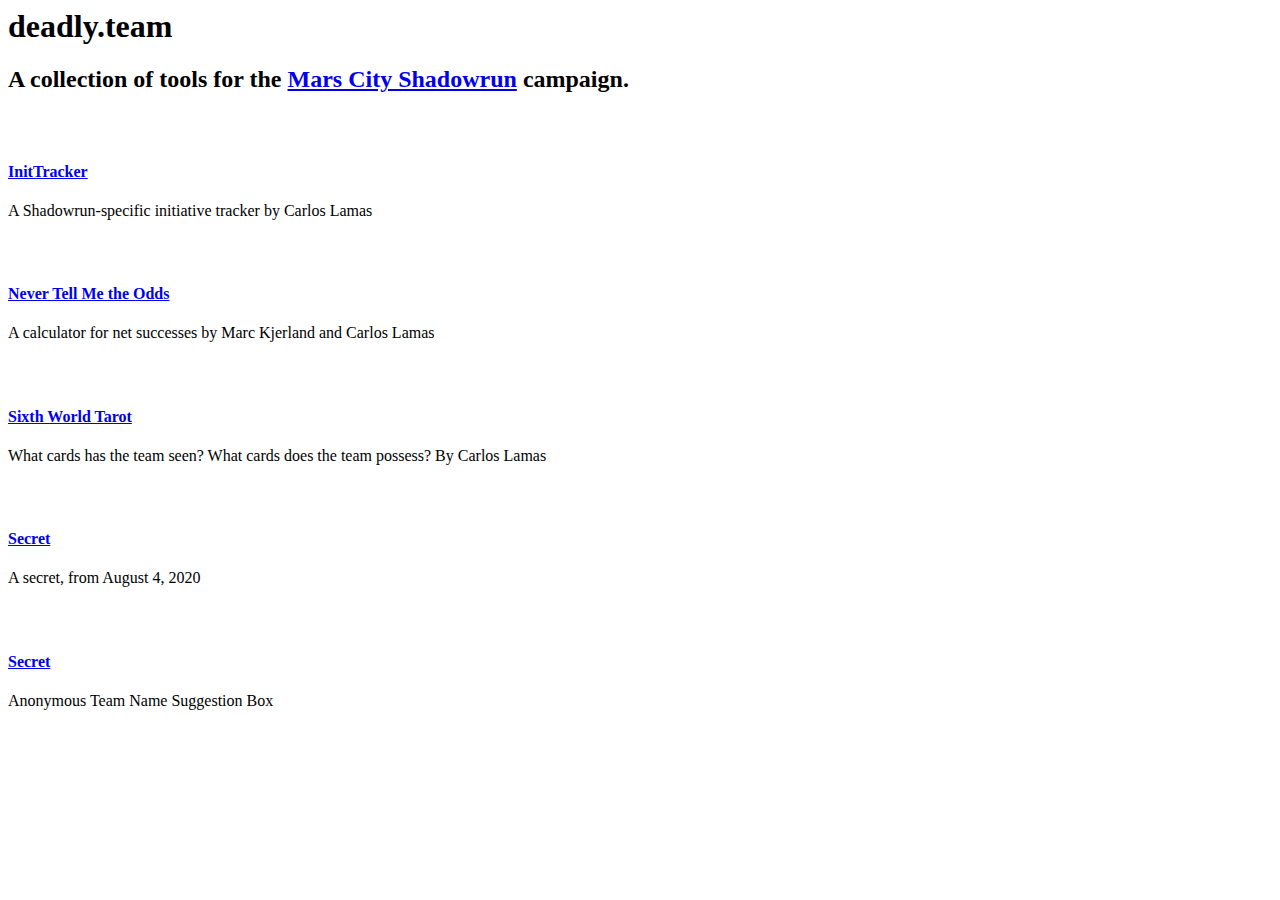
==== index.html @ 97ee5bf8 "added a suggestion box" ====
<html lang="en">

    <head>
        <meta charset="utf-8">
        <meta name="viewport" content="width=device-width, initial-scale=1">
        <meta name="description" content="">
        <meta name="author" content="Mark Otto, Jacob Thornton, and Bootstrap contributors">
        <meta name="generator" content="Hugo 0.88.1">
        <title>deadly.team</title>

        <link rel="canonical" href="https://getbootstrap.com/docs/5.1/examples/features/">



        <!-- Bootstrap core CSS -->
        <link href="https://cdn.jsdelivr.net/npm/bootstrap@5.1.3/dist/css/bootstrap.min.css" rel="stylesheet" integrity="sha384-1BmE4kWBq78iYhFldvKuhfTAU6auU8tT94WrHftjDbrCEXSU1oBoqyl2QvZ6jIW3" crossorigin="anonymous">

        <!-- Favicons -->
    <link rel="apple-touch-icon" href="/docs/5.1/assets/img/favicons/apple-touch-icon.png" sizes="180x180">
    <link rel="icon" href="/docs/5.1/assets/img/favicons/favicon-32x32.png" sizes="32x32" type="image/png">
    <link rel="icon" href="/docs/5.1/assets/img/favicons/favicon-16x16.png" sizes="16x16" type="image/png">
    <link rel="manifest" href="/docs/5.1/assets/img/favicons/manifest.json">
    <link rel="mask-icon" href="/docs/5.1/assets/img/favicons/safari-pinned-tab.svg" color="#7952b3">
    <link rel="icon" href="/docs/5.1/assets/img/favicons/favicon.ico">
    <meta name="theme-color" content="#7952b3">


        <style>
          .bd-placeholder-img {
            font-size: 1.125rem;
            text-anchor: middle;
            -webkit-user-select: none;
            -moz-user-select: none;
            user-select: none;
          }

          @media (min-width: 768px) {
            .bd-placeholder-img-lg {
              font-size: 3.5rem;
            }
          }
        </style>


        <!-- Custom styles for this template -->
        <link href="features.css" rel="stylesheet">
      </head>
      <body>


        <div class="container px-4 py-5" id="icon-grid">
            <h1>deadly.team</h1>
            <h2 class="pb-2 border-bottom">A collection of tools for the <a href="https://mars-city-shadowrun.obsidianportal.com/">Mars City Shadowrun</a> campaign.</h2>

            <div class="row row-cols-1 row-cols-sm-2 row-cols-md-3 row-cols-lg-4 g-4 py-5">
              <div class="col d-flex align-items-start">
                <svg class="bi text-muted flex-shrink-0 me-3" width="1.75em" height="1.75em"><use xlink:href="#bootstrap"/></svg>
                <div>
                  <h4 class="fw-bold mb-0"><a href="http://inittracker.deadly.team" target="_blank" rel="noopener noreferrer">InitTracker</a></h4>
                  <p>A Shadowrun-specific initiative tracker by Carlos Lamas</p>
                </div>
              </div>
              <div class="col d-flex align-items-start">
                <svg class="bi text-muted flex-shrink-0 me-3" width="1.75em" height="1.75em"><use xlink:href="#cpu-fill"/></svg>
                <div>
                  <h4 class="fw-bold mb-0"><a href="http://nevertellmetheodds.deadly.team" target="_blank" rel="noopener noreferrer">Never Tell Me the Odds</a></h4>
                  <p>A calculator for net successes by Marc Kjerland and Carlos Lamas</p>
                </div>
              </div>
              <div class="col d-flex align-items-start">
                <svg class="bi text-muted flex-shrink-0 me-3" width="1.75em" height="1.75em"><use xlink:href="#calendar3"/></svg>
                <div>
                  <h4 class="fw-bold mb-0"><a href="http://tarot.deadly.team" target="_blank" rel="noopener noreferrer">Sixth World Tarot</a></h4>
                  <p>What cards has the team seen? What cards does the team possess? By Carlos Lamas</p>
                </div>
              </div>
              <div class="col d-flex align-items-start">
                <svg class="bi text-muted flex-shrink-0 me-3" width="1.75em" height="1.75em"><use xlink:href="#home"/></svg>
                <div>
                  <h4 class="fw-bold mb-0"><a href="http://secret.deadly.team" target="_blank" rel="noopener noreferrer">Secret</a></h4>
                  <p>A secret, from August 4, 2020</p>
                </div>
              </div>
              <div class="col d-flex align-items-start">
                <svg class="bi text-muted flex-shrink-0 me-3" width="1.75em" height="1.75em"><use xlink:href="#home"/></svg>
                <div>
                  <h4 class="fw-bold mb-0"><a href="https://docs.google.com/forms/d/e/1FAIpQLSfLiD-tP4_m15CxzCDaxDt_rgdDJkbrIGFSRhTrsTAm1ZE8iQ/viewform" target="_blank" rel="noopener noreferrer">Secret</a></h4>
                  <p>Anonymous Team Name Suggestion Box</p>
                </div>
              </div>

              <!-- <div class="col d-flex align-items-start">
                <svg class="bi text-muted flex-shrink-0 me-3" width="1.75em" height="1.75em"><use xlink:href="#speedometer2"/></svg>
                <div>
                  <h4 class="fw-bold mb-0">Featured title</h4>
                  <p>Paragraph of text beneath the heading to explain the heading.</p>
                </div>
              </div>
              <div class="col d-flex align-items-start">
                <svg class="bi text-muted flex-shrink-0 me-3" width="1.75em" height="1.75em"><use xlink:href="#toggles2"/></svg>
                <div>
                  <h4 class="fw-bold mb-0">Featured title</h4>
                  <p>Paragraph of text beneath the heading to explain the heading.</p>
                </div>
              </div>
              <div class="col d-flex align-items-start">
                <svg class="bi text-muted flex-shrink-0 me-3" width="1.75em" height="1.75em"><use xlink:href="#geo-fill"/></svg>
                <div>
                  <h4 class="fw-bold mb-0">Featured title</h4>
                  <p>Paragraph of text beneath the heading to explain the heading.</p>
                </div>
              </div>
              <div class="col d-flex align-items-start">
                <svg class="bi text-muted flex-shrink-0 me-3" width="1.75em" height="1.75em"><use xlink:href="#tools"/></svg>
                <div>
                  <h4 class="fw-bold mb-0">Featured title</h4>
                  <p>Paragraph of text beneath the heading to explain the heading.</p>
                </div>
              </div> -->
            </div>
          </div>
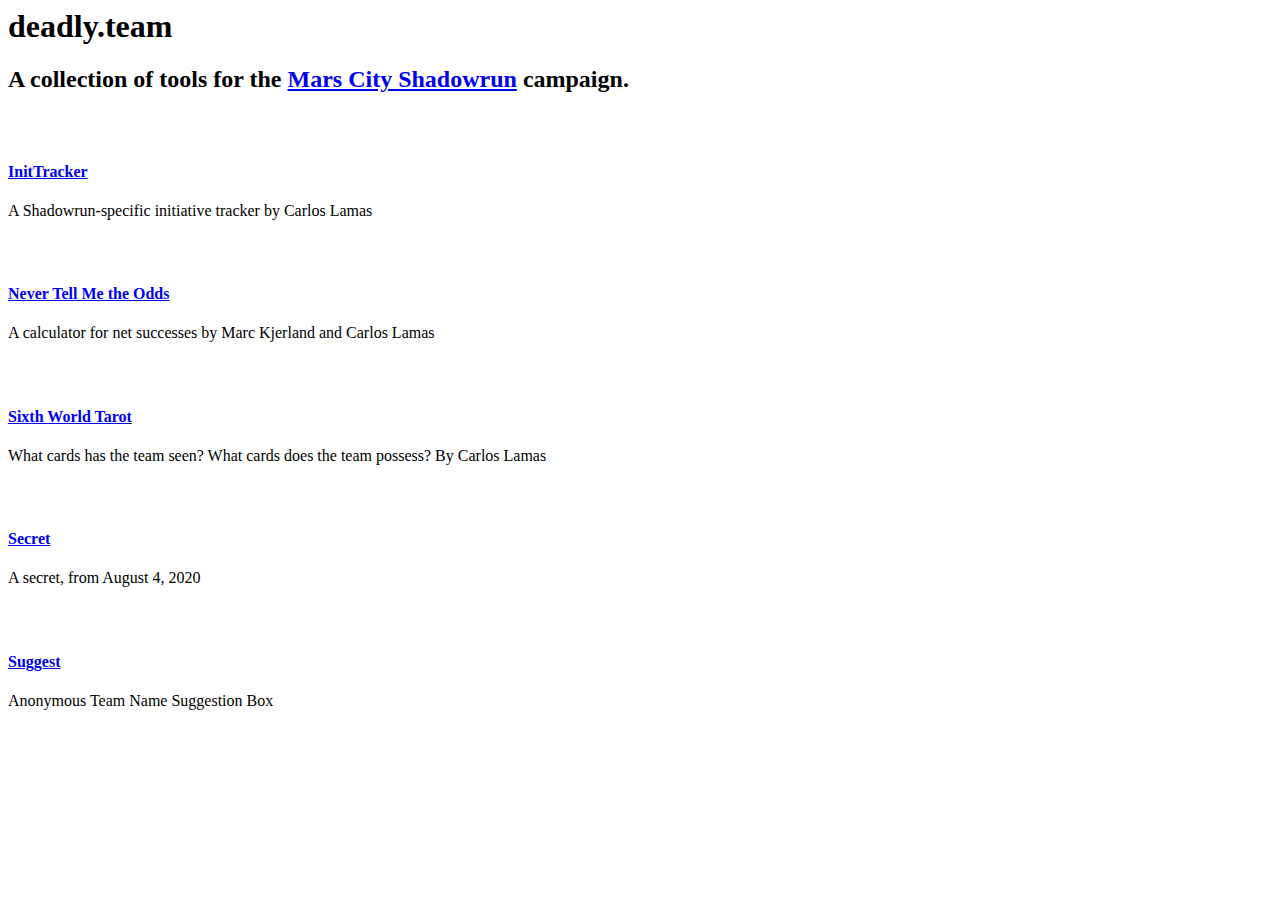
==== commit 2cf8a49d: "oops, fixed a broken title" ====
--- a/index.html
+++ b/index.html
@@ -84,7 +84,7 @@
               <div class="col d-flex align-items-start">
                 <svg class="bi text-muted flex-shrink-0 me-3" width="1.75em" height="1.75em"><use xlink:href="#home"/></svg>
                 <div>
-                  <h4 class="fw-bold mb-0"><a href="https://docs.google.com/forms/d/e/1FAIpQLSfLiD-tP4_m15CxzCDaxDt_rgdDJkbrIGFSRhTrsTAm1ZE8iQ/viewform" target="_blank" rel="noopener noreferrer">Secret</a></h4>
+                  <h4 class="fw-bold mb-0"><a href="https://docs.google.com/forms/d/e/1FAIpQLSfLiD-tP4_m15CxzCDaxDt_rgdDJkbrIGFSRhTrsTAm1ZE8iQ/viewform" target="_blank" rel="noopener noreferrer">Suggest</a></h4>
                   <p>Anonymous Team Name Suggestion Box</p>
                 </div>
               </div>
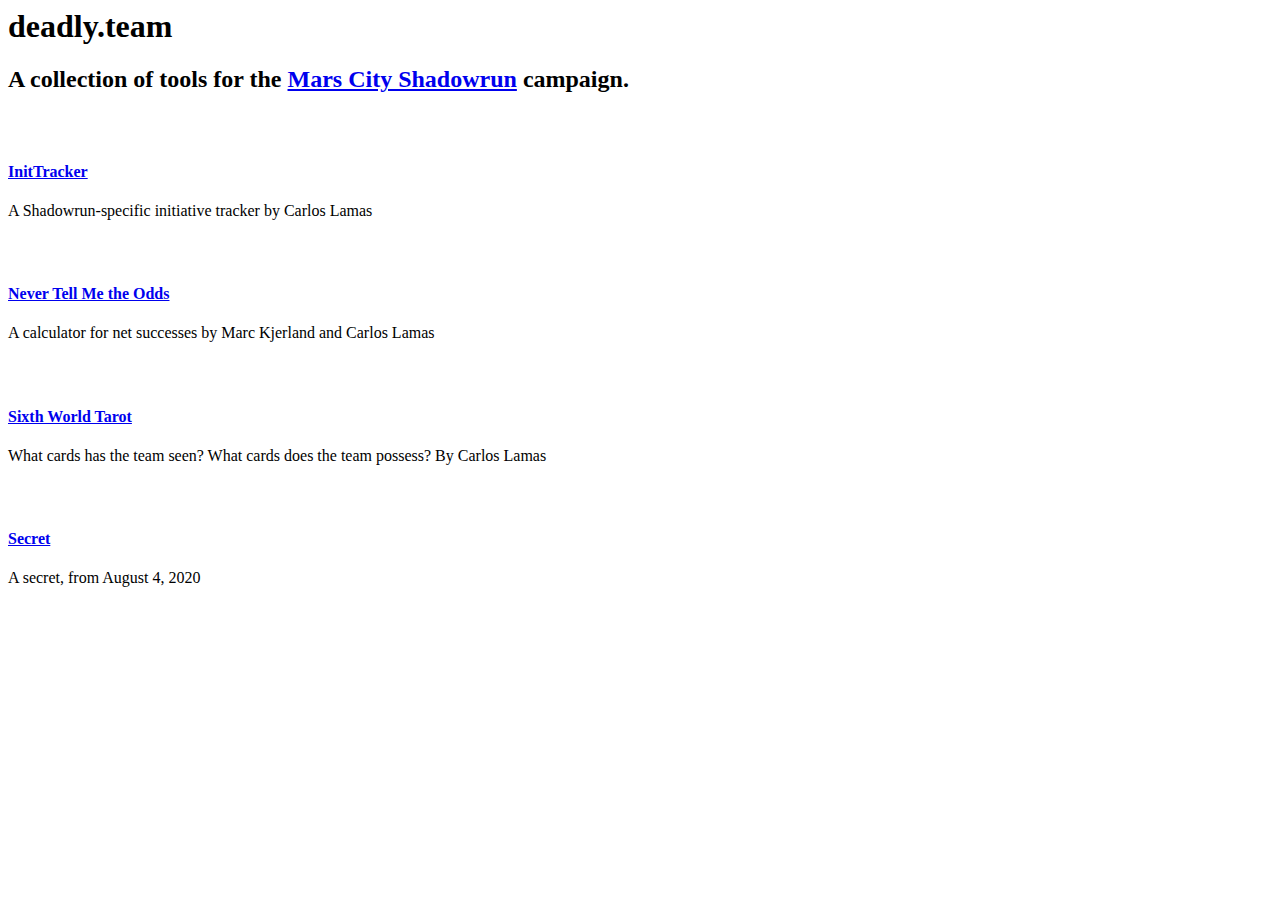
==== commit 83d1bb55: "Update index.html" ====
--- a/index.html
+++ b/index.html
@@ -81,14 +81,14 @@
                   <p>A secret, from August 4, 2020</p>
                 </div>
               </div>
-              <div class="col d-flex align-items-start">
+              <!-- <div class="col d-flex align-items-start">
                 <svg class="bi text-muted flex-shrink-0 me-3" width="1.75em" height="1.75em"><use xlink:href="#home"/></svg>
                 <div>
                   <h4 class="fw-bold mb-0"><a href="https://docs.google.com/forms/d/e/1FAIpQLSfLiD-tP4_m15CxzCDaxDt_rgdDJkbrIGFSRhTrsTAm1ZE8iQ/viewform" target="_blank" rel="noopener noreferrer">Suggest</a></h4>
                   <p>Anonymous Team Name Suggestion Box</p>
                 </div>
               </div>
-
+ -->
               <!-- <div class="col d-flex align-items-start">
                 <svg class="bi text-muted flex-shrink-0 me-3" width="1.75em" height="1.75em"><use xlink:href="#speedometer2"/></svg>
                 <div>
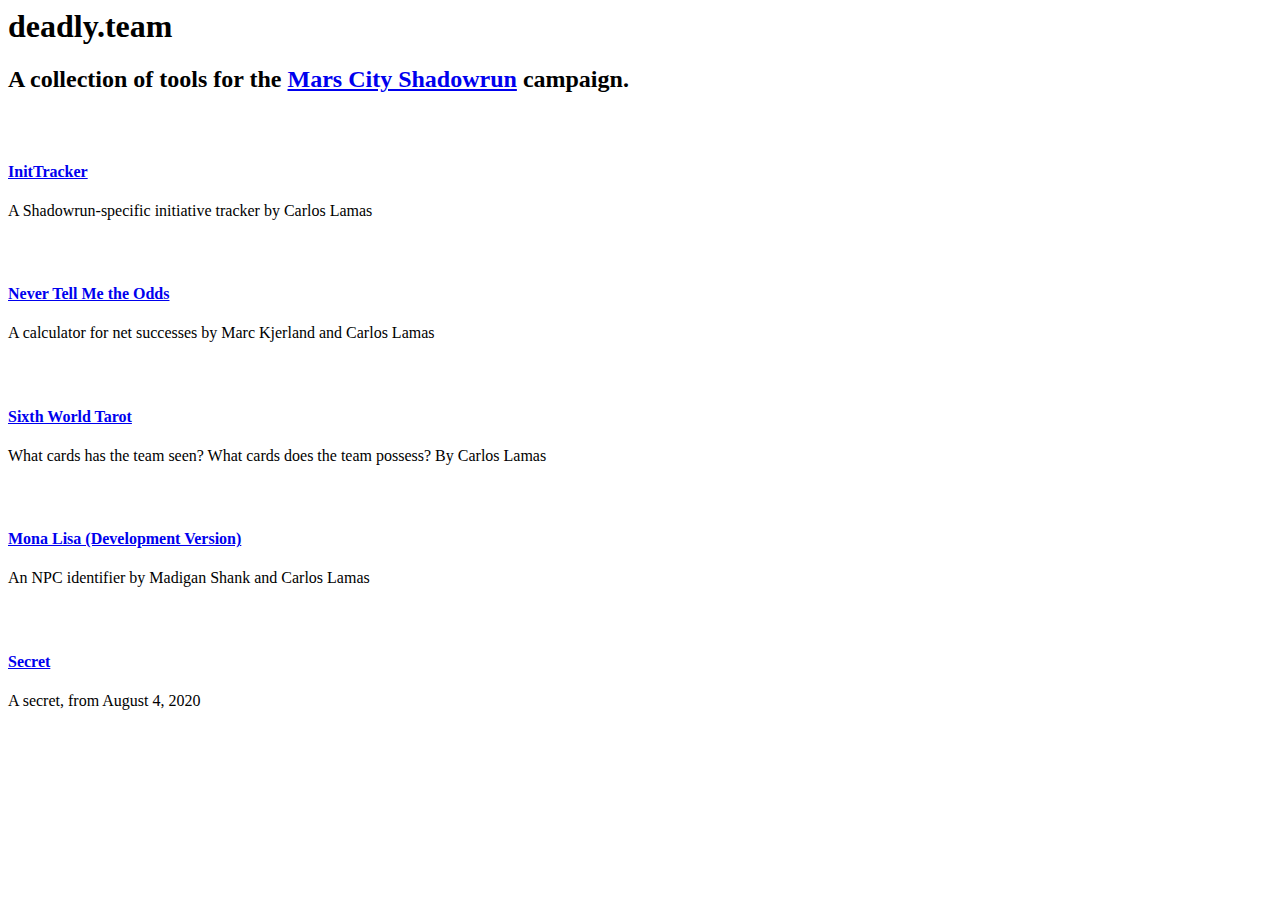
==== commit 6b8b896f: "Added Mona Lisa" ====
--- a/index.html
+++ b/index.html
@@ -1,87 +1,110 @@
 <html lang="en">
 
-    <head>
-        <meta charset="utf-8">
-        <meta name="viewport" content="width=device-width, initial-scale=1">
-        <meta name="description" content="">
-        <meta name="author" content="Mark Otto, Jacob Thornton, and Bootstrap contributors">
-        <meta name="generator" content="Hugo 0.88.1">
-        <title>deadly.team</title>
+<head>
+  <meta charset="utf-8">
+  <meta name="viewport" content="width=device-width, initial-scale=1">
+  <meta name="description" content="">
+  <meta name="author" content="Mark Otto, Jacob Thornton, and Bootstrap contributors">
+  <meta name="generator" content="Hugo 0.88.1">
+  <title>deadly.team</title>
 
-        <link rel="canonical" href="https://getbootstrap.com/docs/5.1/examples/features/">
+  <link rel="canonical" href="https://getbootstrap.com/docs/5.1/examples/features/">
 
 
 
-        <!-- Bootstrap core CSS -->
-        <link href="https://cdn.jsdelivr.net/npm/bootstrap@5.1.3/dist/css/bootstrap.min.css" rel="stylesheet" integrity="sha384-1BmE4kWBq78iYhFldvKuhfTAU6auU8tT94WrHftjDbrCEXSU1oBoqyl2QvZ6jIW3" crossorigin="anonymous">
+  <!-- Bootstrap core CSS -->
+  <link href="https://cdn.jsdelivr.net/npm/bootstrap@5.1.3/dist/css/bootstrap.min.css" rel="stylesheet"
+    integrity="sha384-1BmE4kWBq78iYhFldvKuhfTAU6auU8tT94WrHftjDbrCEXSU1oBoqyl2QvZ6jIW3" crossorigin="anonymous">
 
-        <!-- Favicons -->
-    <link rel="apple-touch-icon" href="/docs/5.1/assets/img/favicons/apple-touch-icon.png" sizes="180x180">
-    <link rel="icon" href="/docs/5.1/assets/img/favicons/favicon-32x32.png" sizes="32x32" type="image/png">
-    <link rel="icon" href="/docs/5.1/assets/img/favicons/favicon-16x16.png" sizes="16x16" type="image/png">
-    <link rel="manifest" href="/docs/5.1/assets/img/favicons/manifest.json">
-    <link rel="mask-icon" href="/docs/5.1/assets/img/favicons/safari-pinned-tab.svg" color="#7952b3">
-    <link rel="icon" href="/docs/5.1/assets/img/favicons/favicon.ico">
-    <meta name="theme-color" content="#7952b3">
+  <!-- Favicons -->
+  <link rel="apple-touch-icon" href="/docs/5.1/assets/img/favicons/apple-touch-icon.png" sizes="180x180">
+  <link rel="icon" href="/docs/5.1/assets/img/favicons/favicon-32x32.png" sizes="32x32" type="image/png">
+  <link rel="icon" href="/docs/5.1/assets/img/favicons/favicon-16x16.png" sizes="16x16" type="image/png">
+  <link rel="manifest" href="/docs/5.1/assets/img/favicons/manifest.json">
+  <link rel="mask-icon" href="/docs/5.1/assets/img/favicons/safari-pinned-tab.svg" color="#7952b3">
+  <link rel="icon" href="/docs/5.1/assets/img/favicons/favicon.ico">
+  <meta name="theme-color" content="#7952b3">
 
 
-        <style>
-          .bd-placeholder-img {
-            font-size: 1.125rem;
-            text-anchor: middle;
-            -webkit-user-select: none;
-            -moz-user-select: none;
-            user-select: none;
-          }
+  <style>
+    .bd-placeholder-img {
+      font-size: 1.125rem;
+      text-anchor: middle;
+      -webkit-user-select: none;
+      -moz-user-select: none;
+      user-select: none;
+    }
 
-          @media (min-width: 768px) {
-            .bd-placeholder-img-lg {
-              font-size: 3.5rem;
-            }
-          }
-        </style>
+    @media (min-width: 768px) {
+      .bd-placeholder-img-lg {
+        font-size: 3.5rem;
+      }
+    }
+  </style>
 
 
-        <!-- Custom styles for this template -->
-        <link href="features.css" rel="stylesheet">
-      </head>
-      <body>
+  <!-- Custom styles for this template -->
+  <link href="features.css" rel="stylesheet">
+</head>
+
+<body>
 
 
-        <div class="container px-4 py-5" id="icon-grid">
-            <h1>deadly.team</h1>
-            <h2 class="pb-2 border-bottom">A collection of tools for the <a href="https://mars-city-shadowrun.obsidianportal.com/">Mars City Shadowrun</a> campaign.</h2>
+  <div class="container px-4 py-5" id="icon-grid">
+    <h1>deadly.team</h1>
+    <h2 class="pb-2 border-bottom">A collection of tools for the <a
+        href="https://mars-city-shadowrun.obsidianportal.com/">Mars City Shadowrun</a> campaign.</h2>
 
-            <div class="row row-cols-1 row-cols-sm-2 row-cols-md-3 row-cols-lg-4 g-4 py-5">
-              <div class="col d-flex align-items-start">
-                <svg class="bi text-muted flex-shrink-0 me-3" width="1.75em" height="1.75em"><use xlink:href="#bootstrap"/></svg>
-                <div>
-                  <h4 class="fw-bold mb-0"><a href="http://inittracker.deadly.team" target="_blank" rel="noopener noreferrer">InitTracker</a></h4>
-                  <p>A Shadowrun-specific initiative tracker by Carlos Lamas</p>
-                </div>
-              </div>
-              <div class="col d-flex align-items-start">
-                <svg class="bi text-muted flex-shrink-0 me-3" width="1.75em" height="1.75em"><use xlink:href="#cpu-fill"/></svg>
-                <div>
-                  <h4 class="fw-bold mb-0"><a href="http://nevertellmetheodds.deadly.team" target="_blank" rel="noopener noreferrer">Never Tell Me the Odds</a></h4>
-                  <p>A calculator for net successes by Marc Kjerland and Carlos Lamas</p>
-                </div>
-              </div>
-              <div class="col d-flex align-items-start">
-                <svg class="bi text-muted flex-shrink-0 me-3" width="1.75em" height="1.75em"><use xlink:href="#calendar3"/></svg>
-                <div>
-                  <h4 class="fw-bold mb-0"><a href="http://tarot.deadly.team" target="_blank" rel="noopener noreferrer">Sixth World Tarot</a></h4>
-                  <p>What cards has the team seen? What cards does the team possess? By Carlos Lamas</p>
-                </div>
-              </div>
-              <div class="col d-flex align-items-start">
-                <svg class="bi text-muted flex-shrink-0 me-3" width="1.75em" height="1.75em"><use xlink:href="#home"/></svg>
-                <div>
-                  <h4 class="fw-bold mb-0"><a href="http://secret.deadly.team" target="_blank" rel="noopener noreferrer">Secret</a></h4>
-                  <p>A secret, from August 4, 2020</p>
-                </div>
-              </div>
-              <!-- <div class="col d-flex align-items-start">
+    <div class="row row-cols-1 row-cols-sm-2 row-cols-md-3 row-cols-lg-4 g-4 py-5">
+      <div class="col d-flex align-items-start">
+        <svg class="bi text-muted flex-shrink-0 me-3" width="1.75em" height="1.75em">
+          <use xlink:href="#bootstrap" />
+        </svg>
+        <div>
+          <h4 class="fw-bold mb-0"><a href="http://inittracker.deadly.team" target="_blank"
+              rel="noopener noreferrer">InitTracker</a></h4>
+          <p>A Shadowrun-specific initiative tracker by Carlos Lamas</p>
+        </div>
+      </div>
+      <div class="col d-flex align-items-start">
+        <svg class="bi text-muted flex-shrink-0 me-3" width="1.75em" height="1.75em">
+          <use xlink:href="#cpu-fill" />
+        </svg>
+        <div>
+          <h4 class="fw-bold mb-0"><a href="http://nevertellmetheodds.deadly.team" target="_blank"
+              rel="noopener noreferrer">Never Tell Me the Odds</a></h4>
+          <p>A calculator for net successes by Marc Kjerland and Carlos Lamas</p>
+        </div>
+      </div>
+      <div class="col d-flex align-items-start">
+        <svg class="bi text-muted flex-shrink-0 me-3" width="1.75em" height="1.75em">
+          <use xlink:href="#calendar3" />
+        </svg>
+        <div>
+          <h4 class="fw-bold mb-0"><a href="http://tarot.deadly.team" target="_blank" rel="noopener noreferrer">Sixth
+              World Tarot</a></h4>
+          <p>What cards has the team seen? What cards does the team possess? By Carlos Lamas</p>
+        </div>
+      </div>
+      <div class="col d-flex align-items-start">
+        <svg class="bi text-muted flex-shrink-0 me-3" width="1.75em" height="1.75em">
+          <use xlink:href="home" />
+        </svg>
+        <h4 class="fw-bold mb-0"><a href="http://monalisa-devel.deadly.team" target="_blank"
+            rel="noopener noreferrer">Mona Lisa (Development Version)</a></h4>
+        <p>An NPC identifier by Madigan Shank and Carlos Lamas</p>
+      </div>
+      <div class="col d-flex align-items-start">
+        <svg class="bi text-muted flex-shrink-0 me-3" width="1.75em" height="1.75em">
+          <use xlink:href="#home" />
+        </svg>
+        <div>
+          <h4 class="fw-bold mb-0"><a href="http://secret.deadly.team" target="_blank"
+              rel="noopener noreferrer">Secret</a></h4>
+          <p>A secret, from August 4, 2020</p>
+        </div>
+      </div>
+      <!-- <div class="col d-flex align-items-start">
                 <svg class="bi text-muted flex-shrink-0 me-3" width="1.75em" height="1.75em"><use xlink:href="#home"/></svg>
                 <div>
                   <h4 class="fw-bold mb-0"><a href="https://docs.google.com/forms/d/e/1FAIpQLSfLiD-tP4_m15CxzCDaxDt_rgdDJkbrIGFSRhTrsTAm1ZE8iQ/viewform" target="_blank" rel="noopener noreferrer">Suggest</a></h4>
@@ -89,7 +112,7 @@
                 </div>
               </div>
  -->
-              <!-- <div class="col d-flex align-items-start">
+      <!-- <div class="col d-flex align-items-start">
                 <svg class="bi text-muted flex-shrink-0 me-3" width="1.75em" height="1.75em"><use xlink:href="#speedometer2"/></svg>
                 <div>
                   <h4 class="fw-bold mb-0">Featured title</h4>
@@ -117,5 +140,5 @@
                   <p>Paragraph of text beneath the heading to explain the heading.</p>
                 </div>
               </div> -->
-            </div>
-          </div>+    </div>
+  </div>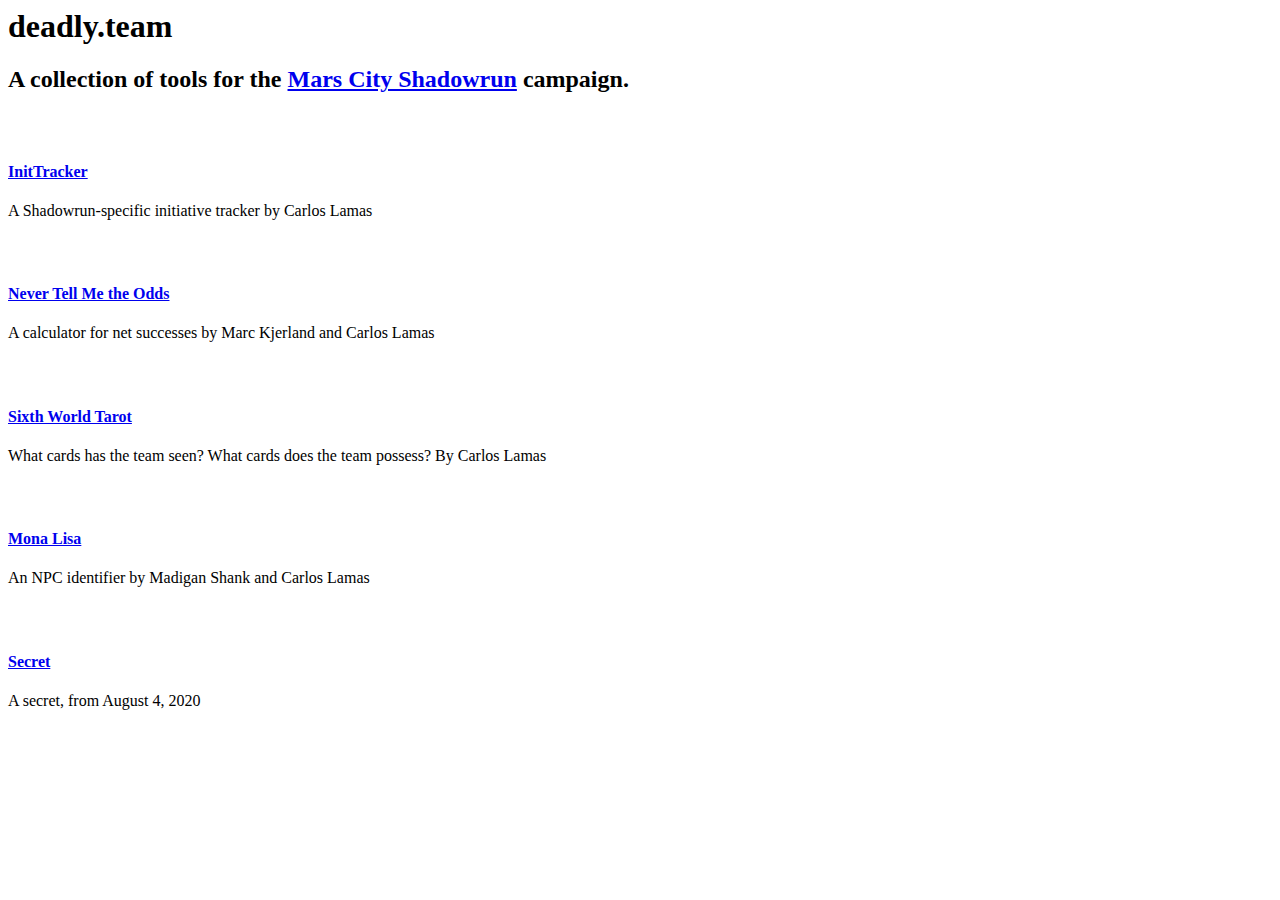
==== commit 4fb46928: "mona lisa out of development version" ====
--- a/index.html
+++ b/index.html
@@ -90,9 +90,11 @@
         <svg class="bi text-muted flex-shrink-0 me-3" width="1.75em" height="1.75em">
           <use xlink:href="home" />
         </svg>
-        <h4 class="fw-bold mb-0"><a href="http://monalisa-devel.deadly.team" target="_blank"
-            rel="noopener noreferrer">Mona Lisa (Development Version)</a></h4>
-        <p>An NPC identifier by Madigan Shank and Carlos Lamas</p>
+        <div>
+          <h4 class="fw-bold mb-0"><a href="http://monalisa.deadly.team" target="_blank" rel="noopener noreferrer">Mona
+              Lisa</a></h4>
+          <p>An NPC identifier by Madigan Shank and Carlos Lamas</p>
+        </div>
       </div>
       <div class="col d-flex align-items-start">
         <svg class="bi text-muted flex-shrink-0 me-3" width="1.75em" height="1.75em">
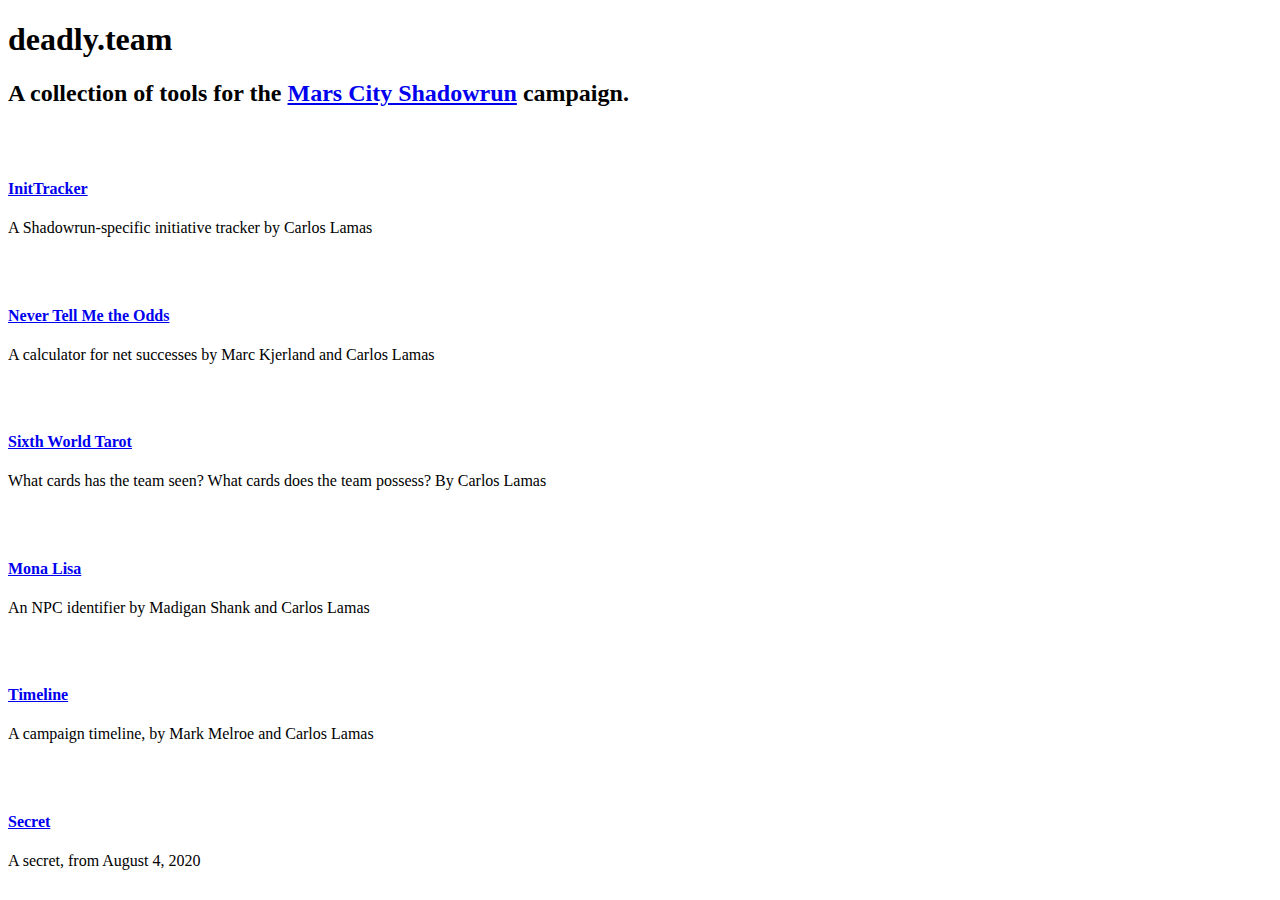
==== commit bcc9a871: "Timeline feature" ====
--- a/index.html
+++ b/index.html
@@ -1,50 +1,12 @@
+<!doctype html>
 <html lang="en">
 
 <head>
   <meta charset="utf-8">
   <meta name="viewport" content="width=device-width, initial-scale=1">
-  <meta name="description" content="">
-  <meta name="author" content="Mark Otto, Jacob Thornton, and Bootstrap contributors">
-  <meta name="generator" content="Hugo 0.88.1">
   <title>deadly.team</title>
-
-  <link rel="canonical" href="https://getbootstrap.com/docs/5.1/examples/features/">
-
-
-
-  <!-- Bootstrap core CSS -->
-  <link href="https://cdn.jsdelivr.net/npm/bootstrap@5.1.3/dist/css/bootstrap.min.css" rel="stylesheet"
-    integrity="sha384-1BmE4kWBq78iYhFldvKuhfTAU6auU8tT94WrHftjDbrCEXSU1oBoqyl2QvZ6jIW3" crossorigin="anonymous">
-
-  <!-- Favicons -->
-  <link rel="apple-touch-icon" href="/docs/5.1/assets/img/favicons/apple-touch-icon.png" sizes="180x180">
-  <link rel="icon" href="/docs/5.1/assets/img/favicons/favicon-32x32.png" sizes="32x32" type="image/png">
-  <link rel="icon" href="/docs/5.1/assets/img/favicons/favicon-16x16.png" sizes="16x16" type="image/png">
-  <link rel="manifest" href="/docs/5.1/assets/img/favicons/manifest.json">
-  <link rel="mask-icon" href="/docs/5.1/assets/img/favicons/safari-pinned-tab.svg" color="#7952b3">
-  <link rel="icon" href="/docs/5.1/assets/img/favicons/favicon.ico">
-  <meta name="theme-color" content="#7952b3">
-
-
-  <style>
-    .bd-placeholder-img {
-      font-size: 1.125rem;
-      text-anchor: middle;
-      -webkit-user-select: none;
-      -moz-user-select: none;
-      user-select: none;
-    }
-
-    @media (min-width: 768px) {
-      .bd-placeholder-img-lg {
-        font-size: 3.5rem;
-      }
-    }
-  </style>
-
-
-  <!-- Custom styles for this template -->
-  <link href="features.css" rel="stylesheet">
+  <link href="https://cdn.jsdelivr.net/npm/bootstrap@5.3.2/dist/css/bootstrap.min.css" rel="stylesheet"
+    integrity="sha384-T3c6CoIi6uLrA9TneNEoa7RxnatzjcDSCmG1MXxSR1GAsXEV/Dwwykc2MPK8M2HN" crossorigin="anonymous">
 </head>
 
 <body>
@@ -53,7 +15,7 @@
   <div class="container px-4 py-5" id="icon-grid">
     <h1>deadly.team</h1>
     <h2 class="pb-2 border-bottom">A collection of tools for the <a
-        href="https://mars-city-shadowrun.obsidianportal.com/">Mars City Shadowrun</a> campaign.</h2>
+        href="https://mars-city-shadowrun.obsidianportal.com/adventure-log">Mars City Shadowrun</a> campaign.</h2>
 
     <div class="row row-cols-1 row-cols-sm-2 row-cols-md-3 row-cols-lg-4 g-4 py-5">
       <div class="col d-flex align-items-start">
@@ -98,6 +60,15 @@
       </div>
       <div class="col d-flex align-items-start">
         <svg class="bi text-muted flex-shrink-0 me-3" width="1.75em" height="1.75em">
+          <use xlink:href="home" />
+        </svg>
+        <div>
+          <h4 class="fw-bold mb-0"><a href="http://timeline.deadly.team" target="_blank" rel="noopener noreferrer">Timeline</a></h4>
+          <p>A campaign timeline, by Mark Melroe and Carlos Lamas</p>
+        </div>
+      </div>
+      <div class="col d-flex align-items-start">
+        <svg class="bi text-muted flex-shrink-0 me-3" width="1.75em" height="1.75em">
           <use xlink:href="#home" />
         </svg>
         <div>
@@ -106,41 +77,10 @@
           <p>A secret, from August 4, 2020</p>
         </div>
       </div>
-      <!-- <div class="col d-flex align-items-start">
-                <svg class="bi text-muted flex-shrink-0 me-3" width="1.75em" height="1.75em"><use xlink:href="#home"/></svg>
-                <div>
-                  <h4 class="fw-bold mb-0"><a href="https://docs.google.com/forms/d/e/1FAIpQLSfLiD-tP4_m15CxzCDaxDt_rgdDJkbrIGFSRhTrsTAm1ZE8iQ/viewform" target="_blank" rel="noopener noreferrer">Suggest</a></h4>
-                  <p>Anonymous Team Name Suggestion Box</p>
-                </div>
-              </div>
- -->
-      <!-- <div class="col d-flex align-items-start">
-                <svg class="bi text-muted flex-shrink-0 me-3" width="1.75em" height="1.75em"><use xlink:href="#speedometer2"/></svg>
-                <div>
-                  <h4 class="fw-bold mb-0">Featured title</h4>
-                  <p>Paragraph of text beneath the heading to explain the heading.</p>
-                </div>
-              </div>
-              <div class="col d-flex align-items-start">
-                <svg class="bi text-muted flex-shrink-0 me-3" width="1.75em" height="1.75em"><use xlink:href="#toggles2"/></svg>
-                <div>
-                  <h4 class="fw-bold mb-0">Featured title</h4>
-                  <p>Paragraph of text beneath the heading to explain the heading.</p>
-                </div>
-              </div>
-              <div class="col d-flex align-items-start">
-                <svg class="bi text-muted flex-shrink-0 me-3" width="1.75em" height="1.75em"><use xlink:href="#geo-fill"/></svg>
-                <div>
-                  <h4 class="fw-bold mb-0">Featured title</h4>
-                  <p>Paragraph of text beneath the heading to explain the heading.</p>
-                </div>
-              </div>
-              <div class="col d-flex align-items-start">
-                <svg class="bi text-muted flex-shrink-0 me-3" width="1.75em" height="1.75em"><use xlink:href="#tools"/></svg>
-                <div>
-                  <h4 class="fw-bold mb-0">Featured title</h4>
-                  <p>Paragraph of text beneath the heading to explain the heading.</p>
-                </div>
-              </div> -->
+
     </div>
-  </div>+  </div>
+    <script src="https://cdn.jsdelivr.net/npm/bootstrap@5.3.2/dist/js/bootstrap.bundle.min.js"
+      integrity="sha384-C6RzsynM9kWDrMNeT87bh95OGNyZPhcTNXj1NW7RuBCsyN/o0jlpcV8Qyq46cDfL" crossorigin="anonymous"></script>
+
+  </body>
